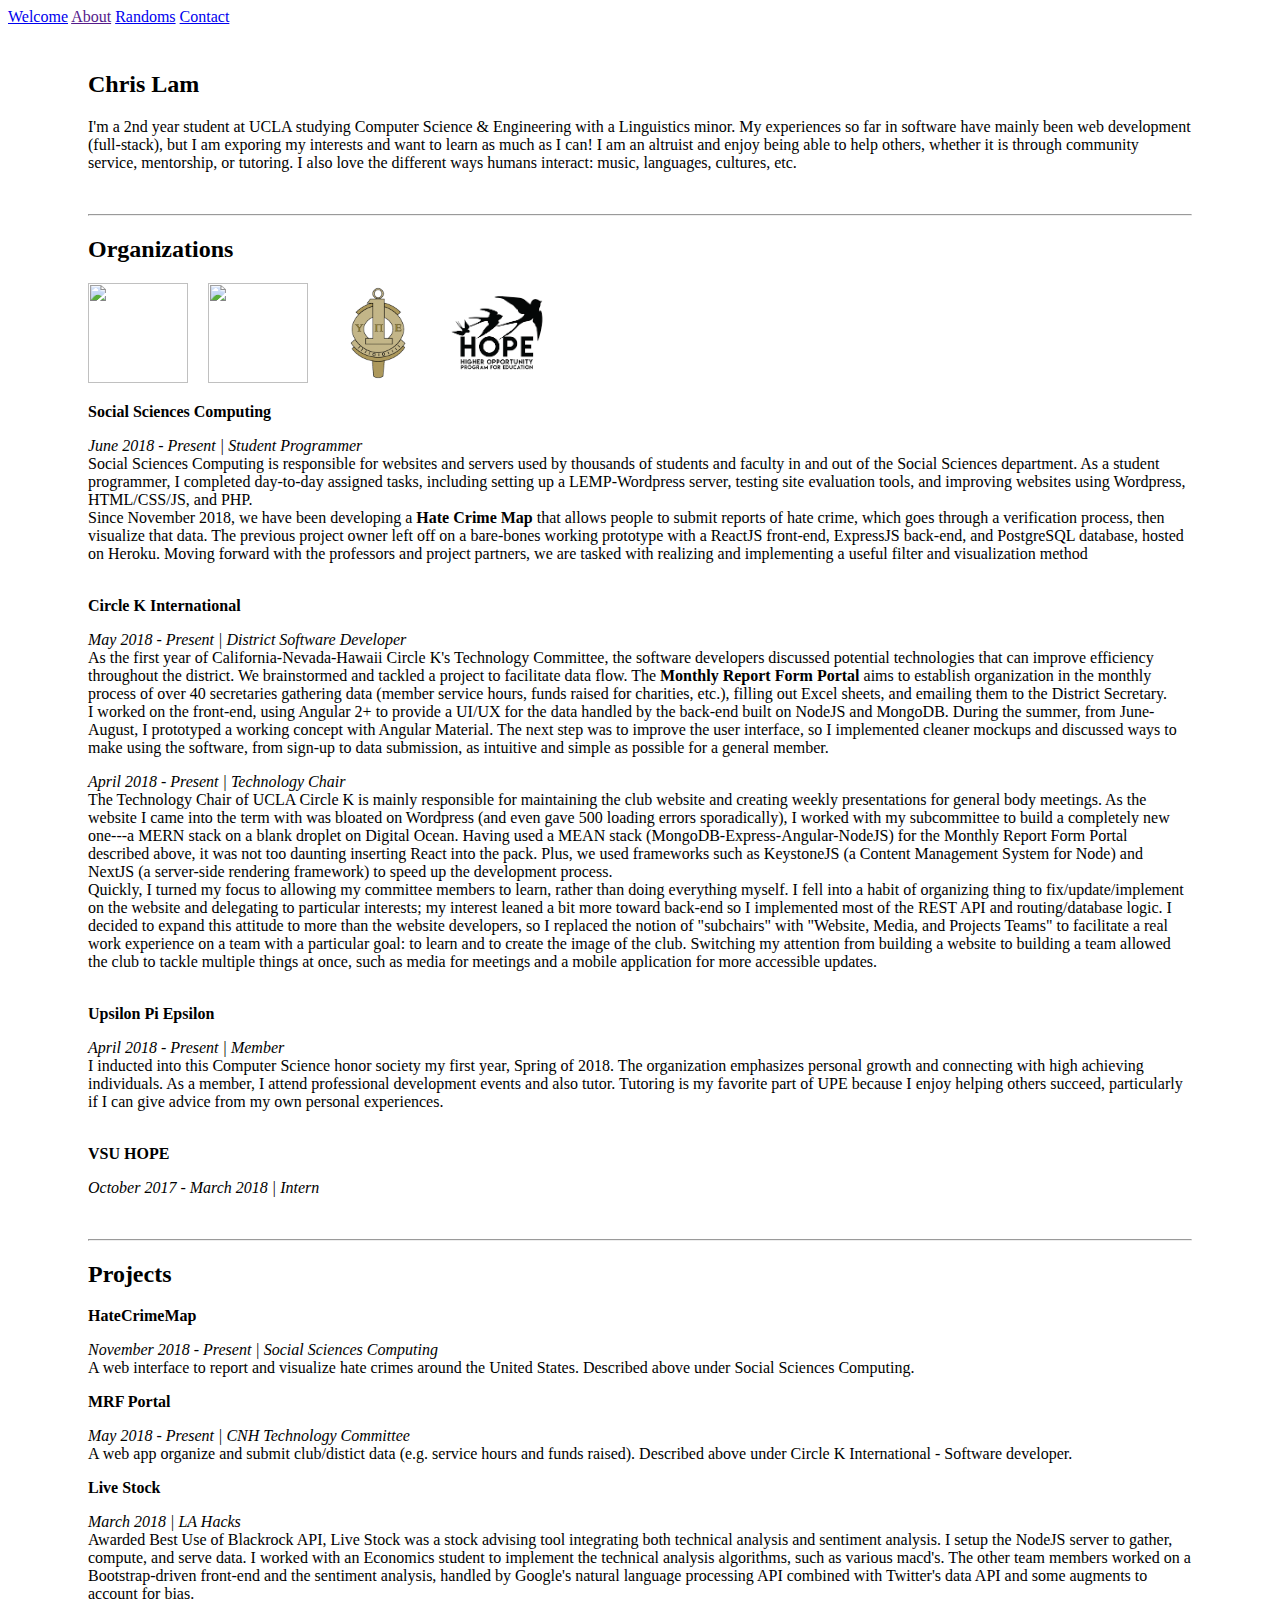
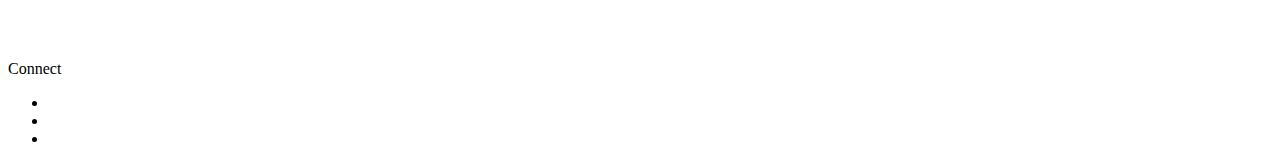
==== about.html @ 4cc645e5 "Updates and filled in missing pages" ====
<!DOCTYPE html>
<html>
	<head>
		<link rel="stylesheet" href="./mdl/material.min.css">
		<script src="./mdl/material.min.js"></script>
		<link rel="stylesheet" href="https://fonts.googleapis.com/icon?family=Material+Icons">
		<link rel="stylesheet" href="https://use.fontawesome.com/releases/v5.3.1/css/all.css" integrity="sha384-mzrmE5qonljUremFsqc01SB46JvROS7bZs3IO2EmfFsd15uHvIt+Y8vEf7N7fWAU" crossOrigin="anonymous" />

		<link rel="stylesheet" href="./Assets/css/main.css">
		<link rel="stylesheet" href="./Assets/css/about.css">
		<meta name="viewport" content="width=device-width, initial-scale=1">
	</head>
	<body>
		<div class="mdl-layout mdl-js-layout">
		  <header class="mdl-layout__header">
		    <div class="mdl-layout__header-row">
		      <nav class="mdl-navigation">
		        <a class="mdl-navigation__link" href="index.html">Welcome</a>
		        <a class="mdl-navigation__link" href="">About</a>
		        <a class="mdl-navigation__link" href="randoms.html">Randoms</a>
		        <a class="mdl-navigation__link" href="contact.html">Contact</a>
		      </nav>
		    </div>
		  </header>
		  <main class="mdl-layout__content">

		  	<div id="about">
		  		<h2>Chris Lam</h2>
		  		<p>I'm a 2nd year student at UCLA studying Computer Science & Engineering with a Linguistics minor. My experiences so far in software have mainly been web development (full-stack), but I am exporing my interests and want to learn as much as I can! I am an altruist and enjoy being able to help others, whether it is through community service, mentorship, or tutoring. I also love the different ways humans interact: music, languages, cultures, etc.</p>

		  		<br />
		  		<hr />

		  		<h2>Organizations</h2>
		  		<div id="logos">
		  			<img id="ssc" height="100" width="100" src="./Assets/images/ssc.png" />
		  			<img id="cki" height="100" width="100" src="./Assets/images/cki.png" />
		  			<img id="upe" height="100" width="100" src="./Assets/images/upe.png" />
		  			<img id="hope" height="100" width="100" src="./Assets/images/hope.png" />
		  		</div>
		  		<div>
		  			<h4>Social Sciences Computing</h4>
		  			<p class="mb-0"><em>June 2018 - Present | Student Programmer</em></p>
		  			<p class="mt-0 mb-0">Social Sciences Computing is responsible for websites and servers used by thousands of students and faculty in and out of the Social Sciences department. As a student programmer, I completed day-to-day assigned tasks, including setting up a LEMP-Wordpress server, testing site evaluation tools, and improving websites using Wordpress, HTML/CSS/JS, and PHP.</p>
		  			<p class="mt-0">Since November 2018, we have been developing a <strong>Hate Crime Map</strong> that allows people to submit reports of hate crime, which goes through a verification process, then visualize that data. The previous project owner left off on a bare-bones working prototype with a ReactJS front-end, ExpressJS back-end, and PostgreSQL database, hosted on Heroku. Moving forward with the professors and project partners, we are tasked with realizing and implementing a useful filter and visualization method</p>
		  		</div>
		  		<br />
		  		<div>
		  			<h4>Circle K International</h4>
		  			<p class="mb-0"><em>May 2018 - Present | District Software Developer</em></p>
		  			<p class="mt-0 mb-0">As the first year of California-Nevada-Hawaii Circle K's Technology Committee, the software developers discussed potential technologies that can improve efficiency throughout the district. We brainstormed and tackled a project to facilitate data flow. The <strong>Monthly Report Form Portal</strong> aims to establish organization in the monthly process of over 40 secretaries gathering data (member service hours, funds raised for charities, etc.), filling out Excel sheets, and emailing them to the District Secretary.</p>
		  			<p class="mt-0">I worked on the front-end, using Angular 2+ to provide a UI/UX for the data handled by the back-end built on NodeJS and MongoDB. During the summer, from June-August, I prototyped a working concept with Angular Material. The next step was to improve the user interface, so I implemented cleaner mockups and discussed ways to make using the software, from sign-up to data submission, as intuitive and simple as possible for a general member.</p>
		  			<p class="mb-0"><em>April 2018 - Present | Technology Chair</em></p>
		  			<p class="mt-0 mb-0">The Technology Chair of UCLA Circle K is mainly responsible for maintaining the club website and creating weekly presentations for general body meetings. As the website I came into the term with was bloated on Wordpress (and even gave 500 loading errors sporadically), I worked with my subcommittee to build a completely new one---a MERN stack on a blank droplet on Digital Ocean. Having used a MEAN stack (MongoDB-Express-Angular-NodeJS) for the Monthly Report Form Portal described above, it was not too daunting inserting React into the pack. Plus, we used frameworks such as KeystoneJS (a Content Management System for Node) and NextJS (a server-side rendering framework) to speed up the development process.</p>
	  				<p class="mt-0	">Quickly, I turned my focus to allowing my committee members to learn, rather than doing everything myself. I fell into a habit of organizing thing to fix/update/implement on the website and delegating to particular interests; my interest leaned a bit more toward back-end so I implemented most of the REST API and routing/database logic. I decided to expand this attitude to more than the website developers, so I replaced the notion of "subchairs" with "Website, Media, and Projects Teams" to facilitate a real work experience on a team with a particular goal: to learn and to create the image of the club. Switching my attention from building a website to building a team allowed the club to tackle multiple things at once, such as media for meetings and a mobile application for more accessible updates.</p>
		  		</div>
		  		<br />
		  		<div>
		  			<h4>Upsilon Pi Epsilon</h4>
		  			<p class="mb-0"><em>April 2018 - Present | Member</em></p>
		  			<p class="mt-0">I inducted into this Computer Science honor society my first year, Spring of 2018. The organization emphasizes personal growth and connecting with high achieving individuals. As a member, I attend professional development events and also tutor. Tutoring is my favorite part of UPE because I enjoy helping others succeed, particularly if I can give advice from my own personal experiences.</p>
		  		</div>
		  		<br />
		  		<div>
		  			<h4>VSU HOPE</h4>
		  			<p class="mb-0"><em>October 2017 - March 2018 | Intern</em></p>
		  			<p class="mt-0"></p>
		  		</div>

		  		<br />
		  		<hr />

		  		<h2>Projects</h2>
		  		<div>
		  			<h4>HateCrimeMap</h4>
		  			<p class="mb-0"><em>November 2018 - Present | Social Sciences Computing</em></p>
		  			<p class="mt-0">A web interface to report and visualize hate crimes around the United States. Described above under Social Sciences Computing.</p>
		  		</div>
		  		<div>
		  			<h4>MRF Portal</h4>
		  			<p class="mb-0"><em>May 2018 - Present | CNH Technology Committee</em></p>
		  			<p class="mt-0">A web app organize and submit club/distict data (e.g. service hours and funds raised). Described above under Circle K International - Software developer.</p>
		  		</div>
		  		<div>
		  			<h4>Live Stock</h4>
		  			<p class="mb-0"><em>March 2018 | LA Hacks</em></p>
		  			<p class="mt-0">Awarded Best Use of Blackrock API, Live Stock was a stock advising tool integrating both technical analysis and sentiment analysis. I setup the NodeJS server to gather, compute, and serve data. I worked with an Economics student to implement the technical analysis algorithms, such as various macd's. The other team members worked on a Bootstrap-driven front-end and the sentiment analysis, handled by Google's natural language processing API combined with Twitter's data API and some augments to account for bias.</p>
		  		</div>
		  		
		  	</div>

		  	<div id="footer-ish">
		  		<p>Connect</p>
				<ul class="social">
					<li><a href="https://www.facebook.com/chrispylamb/" rel="noopener noreferrer" target="_blank"><i class="fab fa-facebook-f"></i></a></li>
					<li><a href="https://github.com/chrispylam" rel="noopener noreferrer" target="_blank"><i class="fab fa-github"></i></a></li>
					<li><a href="https://www.linkedin.com/in/chrispyl" rel="noopener noreferrer" target="_blank"><i class="fab fa-linkedin"></i></a></li>
				</ul>
			</div>

		  </main>
		</div>


	</body>


</html>
---- Assets/css/about.css ----
#about {
	padding: 25px 80px;
}
#about h1, #about h4 {
	margin: 0;
}
#about h1 {
	font-family: "Myriad Pro", sans-serif;
	font-size: 96px;
	font-weight: bold;
}

#logos {
	margin-bottom: 16px;
}
#logos img {
	margin-right: 16px;
}

.mt-0 {
	margin-top: 0;
}
.mb-0 {
	margin-bottom: 0;
}
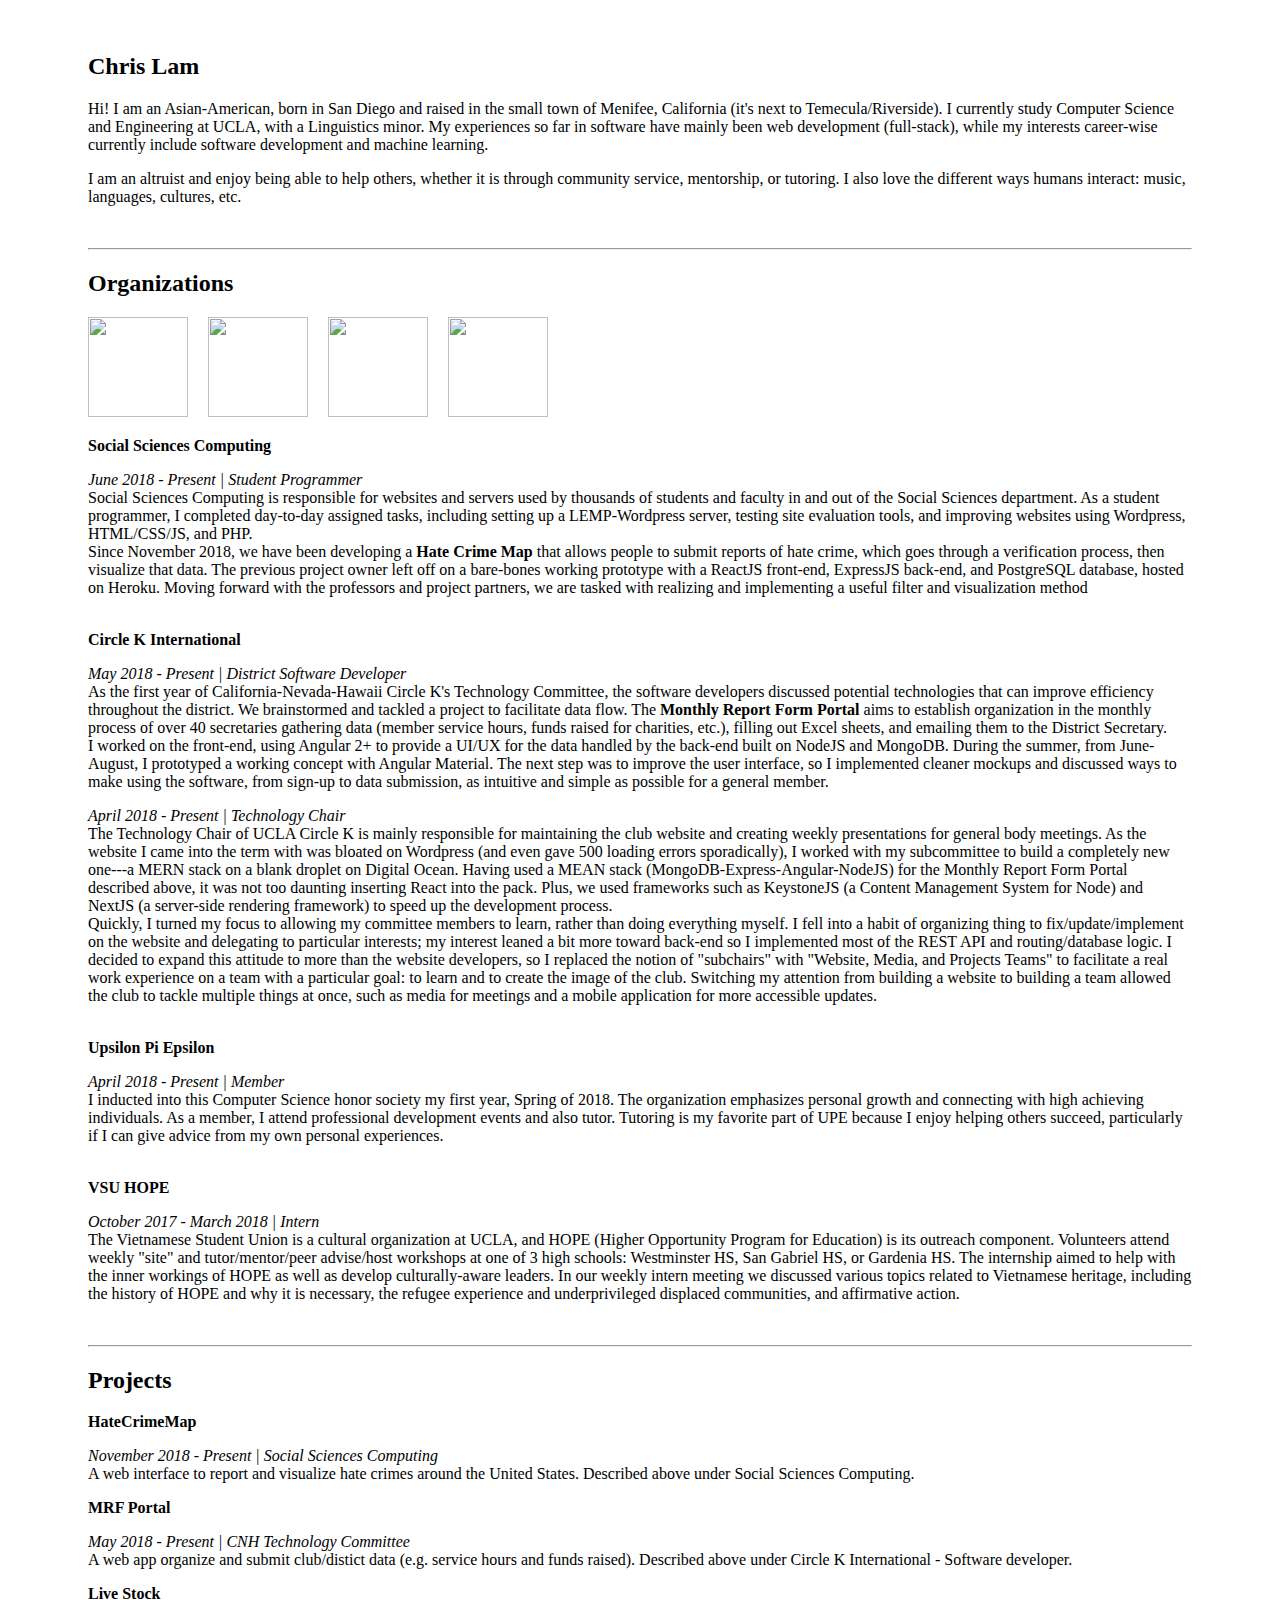
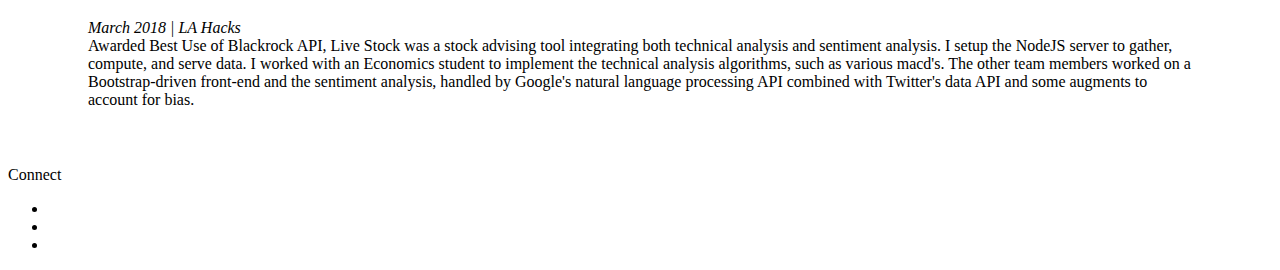
==== commit 8bd34aa0: "Changed year and abstracted nav bar" ====
--- a/about.html
+++ b/about.html
@@ -8,35 +8,34 @@
 
 		<link rel="stylesheet" href="./Assets/css/main.css">
 		<link rel="stylesheet" href="./Assets/css/about.css">
+
+		<script
+		  src="https://code.jquery.com/jquery-3.4.1.min.js"
+		  integrity="sha256-CSXorXvZcTkaix6Yvo6HppcZGetbYMGWSFlBw8HfCJo="
+		  crossorigin="anonymous"></script>
+		<script src="./Assets/js/main.js" type="text/javascript"></script>
 		<meta name="viewport" content="width=device-width, initial-scale=1">
 	</head>
 	<body>
 		<div class="mdl-layout mdl-js-layout">
-		  <header class="mdl-layout__header">
-		    <div class="mdl-layout__header-row">
-		      <nav class="mdl-navigation">
-		        <a class="mdl-navigation__link" href="index.html">Welcome</a>
-		        <a class="mdl-navigation__link" href="">About</a>
-		        <a class="mdl-navigation__link" href="randoms.html">Randoms</a>
-		        <a class="mdl-navigation__link" href="contact.html">Contact</a>
-		      </nav>
-		    </div>
-		  </header>
+		  <div id="nav"></div>
 		  <main class="mdl-layout__content">
 
 		  	<div id="about">
 		  		<h2>Chris Lam</h2>
-		  		<p>I'm a 2nd year student at UCLA studying Computer Science & Engineering with a Linguistics minor. My experiences so far in software have mainly been web development (full-stack), but I am exporing my interests and want to learn as much as I can! I am an altruist and enjoy being able to help others, whether it is through community service, mentorship, or tutoring. I also love the different ways humans interact: music, languages, cultures, etc.</p>
+		  		<p>Hi! I am an Asian-American, born in San Diego and raised in the small town of Menifee, California (it's next to Temecula/Riverside). I currently study Computer Science and Engineering at UCLA, with a Linguistics minor. My experiences so far in software have mainly been web development (full-stack), while my interests career-wise currently include software development and machine learning.</p>
+		  		<p>
+		  		I am an altruist and enjoy being able to help others, whether it is through community service, mentorship, or tutoring. I also love the different ways humans interact: music, languages, cultures, etc.</p>
 
 		  		<br />
 		  		<hr />
 
 		  		<h2>Organizations</h2>
 		  		<div id="logos">
-		  			<img id="ssc" height="100" width="100" src="./Assets/images/ssc.png" />
-		  			<img id="cki" height="100" width="100" src="./Assets/images/cki.png" />
-		  			<img id="upe" height="100" width="100" src="./Assets/images/upe.png" />
-		  			<img id="hope" height="100" width="100" src="./Assets/images/hope.png" />
+		  			<img id="ssc" height="100" width="100" src="./Assets/media/ssc.png" />
+		  			<img id="cki" height="100" width="100" src="./Assets/media/cki.png" />
+		  			<img id="upe" height="100" width="100" src="./Assets/media/upe.png" />
+		  			<img id="hope" height="100" width="100" src="./Assets/media/hope.png" />
 		  		</div>
 		  		<div>
 		  			<h4>Social Sciences Computing</h4>
@@ -64,7 +63,7 @@
 		  		<div>
 		  			<h4>VSU HOPE</h4>
 		  			<p class="mb-0"><em>October 2017 - March 2018 | Intern</em></p>
-		  			<p class="mt-0"></p>
+		  			<p class="mt-0">The Vietnamese Student Union is a cultural organization at UCLA, and HOPE (Higher Opportunity Program for Education) is its outreach component. Volunteers attend weekly "site" and tutor/mentor/peer advise/host workshops at one of 3 high schools: Westminster HS, San Gabriel HS, or Gardenia HS. The internship aimed to help with the inner workings of HOPE as well as develop culturally-aware leaders. In our weekly intern meeting we discussed various topics related to Vietnamese heritage, including the history of HOPE and why it is necessary, the refugee experience and underprivileged displaced communities, and affirmative action.</p>
 		  		</div>
 
 		  		<br />
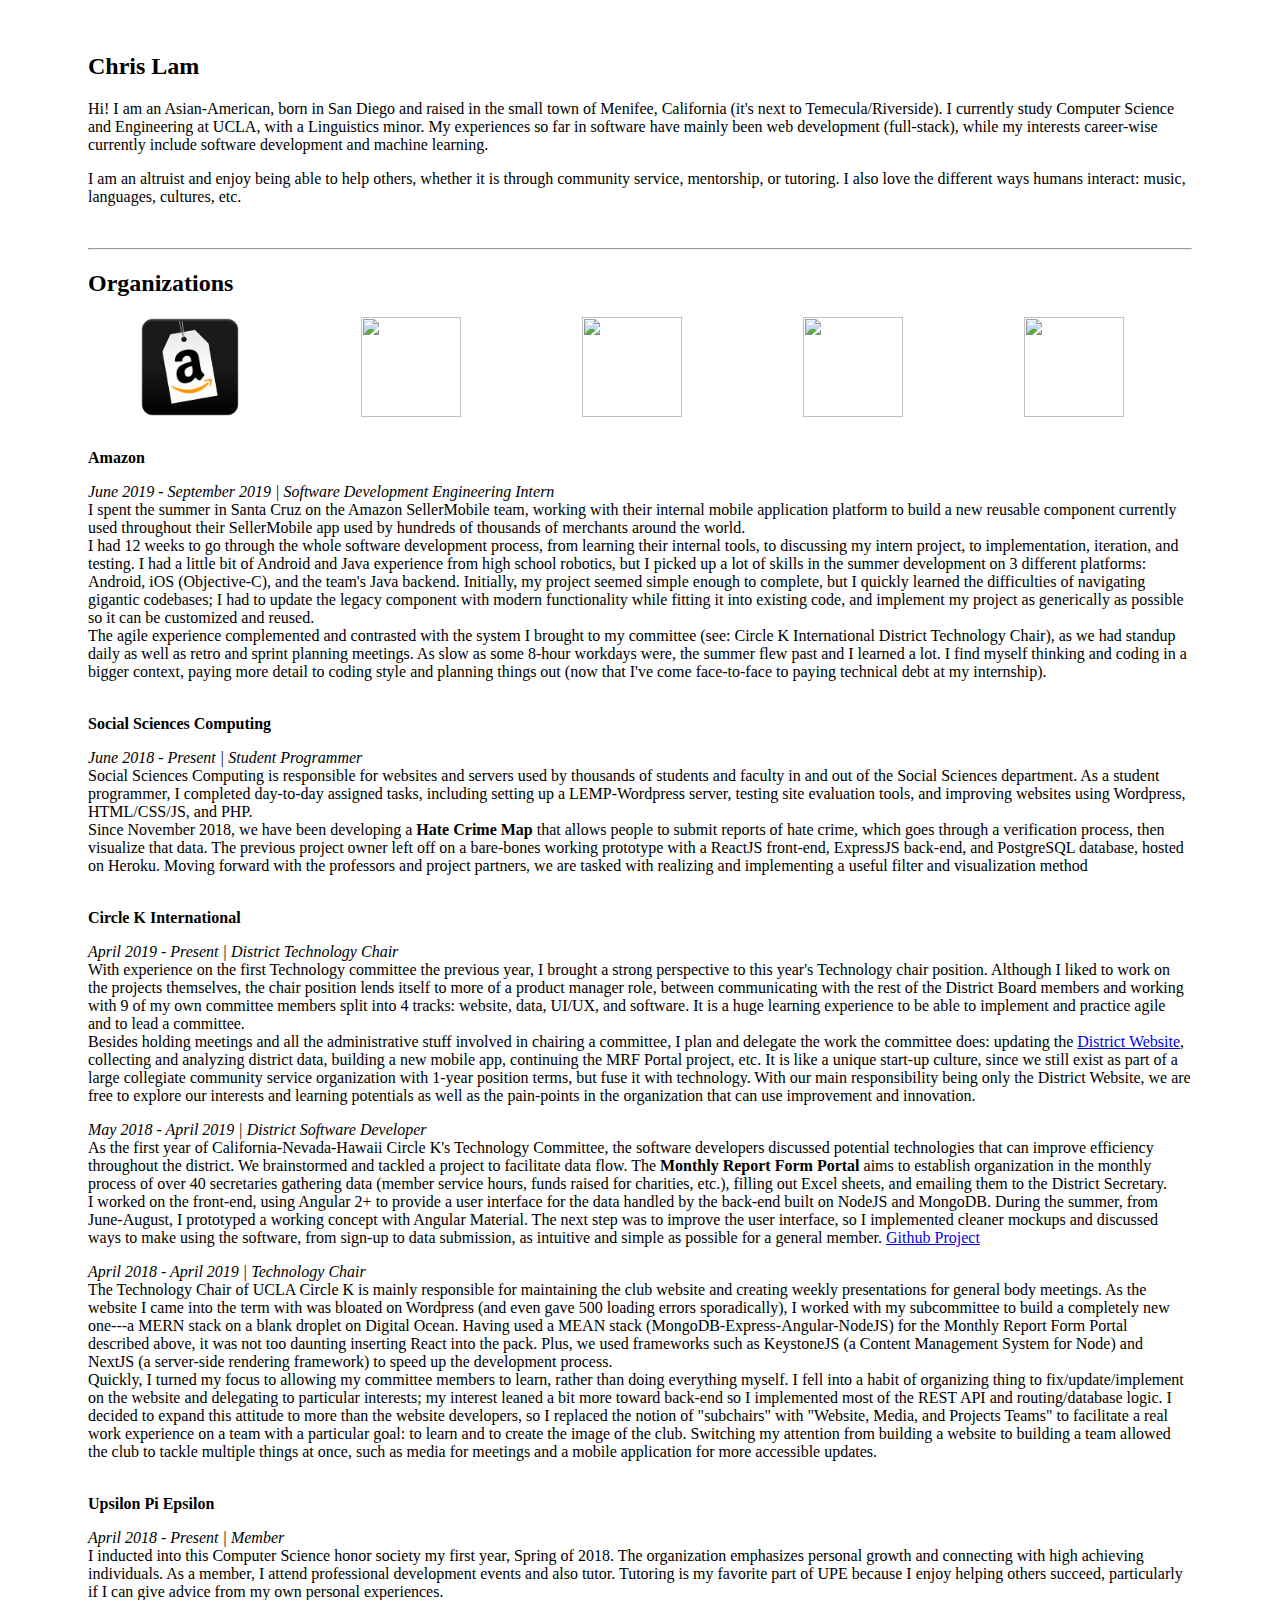
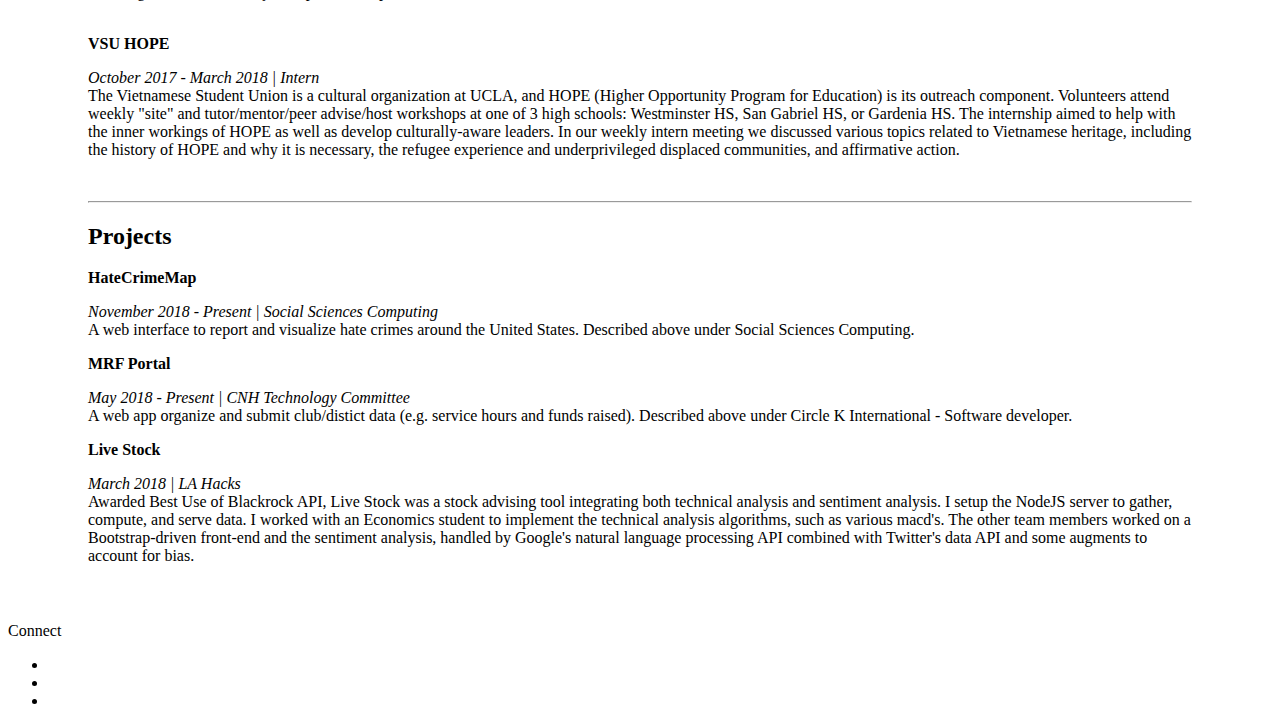
==== commit 9571fd58: "Updated intro and about. Added media file for photography" ====
--- a/about.html
+++ b/about.html
@@ -32,11 +32,21 @@
 
 		  		<h2>Organizations</h2>
 		  		<div id="logos">
+		  			<!-- TODO: click to scroll to experience -->
+		  			<img id="amz" height="100" width="100" src="./Assets/media/amazon.png" />
 		  			<img id="ssc" height="100" width="100" src="./Assets/media/ssc.png" />
 		  			<img id="cki" height="100" width="100" src="./Assets/media/cki.png" />
 		  			<img id="upe" height="100" width="100" src="./Assets/media/upe.png" />
 		  			<img id="hope" height="100" width="100" src="./Assets/media/hope.png" />
 		  		</div>
+		  		<div>
+		  			<h4>Amazon</h4>
+		  			<p class="mb-0"><em>June 2019 - September 2019 | Software Development Engineering Intern</em></p>
+		  			<p class="mt-0 mb-0">I spent the summer in Santa Cruz on the Amazon SellerMobile team, working with their internal mobile application platform to build a new reusable component currently used throughout their SellerMobile app used by hundreds of thousands of merchants around the world.</p>
+		  			<p class="mt-0 mb-0">I had 12 weeks to go through the whole software development process, from learning their internal tools, to discussing my intern project, to implementation, iteration, and testing. I had a little bit of Android and Java experience from high school robotics, but I picked up a lot of skills in the summer development on 3 different platforms: Android, iOS (Objective-C), and the team's Java backend. Initially, my project seemed simple enough to complete, but I quickly learned the difficulties of navigating gigantic codebases; I had to update the legacy component with modern functionality while fitting it into existing code, and implement my project as generically as possible so it can be customized and reused.</p>
+		  			<p class="mt-0">The agile experience complemented and contrasted with the system I brought to my committee (see: Circle K International District Technology Chair), as we had standup daily as well as retro and sprint planning meetings. As slow as some 8-hour workdays were, the summer flew past and I learned a lot. I find myself thinking and coding in a bigger context, paying more detail to coding style and planning things out (now that I've come face-to-face to paying technical debt at my internship).</p>
+		  		</div>
+		  		<br />
 		  		<div>
 		  			<h4>Social Sciences Computing</h4>
 		  			<p class="mb-0"><em>June 2018 - Present | Student Programmer</em></p>
@@ -46,10 +56,13 @@
 		  		<br />
 		  		<div>
 		  			<h4>Circle K International</h4>
-		  			<p class="mb-0"><em>May 2018 - Present | District Software Developer</em></p>
+		  			<p class="mb-0"><em>April 2019 - Present | District Technology Chair</em></p>
+		  			<p class="mt-0 mb-0">With experience on the first Technology committee the previous year, I brought a strong perspective to this year's Technology chair position. Although I liked to work on the projects themselves, the chair position lends itself to more of a product manager role, between communicating with the rest of the District Board members and working with 9 of my own committee members split into 4 tracks: website, data, UI/UX, and software. It is a huge learning experience to be able to implement and practice agile and to lead a committee.</p>
+		  			<p class="mt-0">Besides holding meetings and all the administrative stuff involved in chairing a committee, I plan and delegate the work the committee does: updating the <a target="_blank" href="cnhcirclek.org">District Website</a>, collecting and analyzing district data, building a new mobile app, continuing the MRF Portal project, etc. It is like a unique start-up culture, since we still exist as part of a large collegiate community service organization with 1-year position terms, but fuse it with technology. With our main responsibility being only the District Website, we are free to explore our interests and learning potentials as well as the pain-points in the organization that can use improvement and innovation.</p>
+		  			<p class="mb-0"><em>May 2018 - April 2019 | District Software Developer</em></p>
 		  			<p class="mt-0 mb-0">As the first year of California-Nevada-Hawaii Circle K's Technology Committee, the software developers discussed potential technologies that can improve efficiency throughout the district. We brainstormed and tackled a project to facilitate data flow. The <strong>Monthly Report Form Portal</strong> aims to establish organization in the monthly process of over 40 secretaries gathering data (member service hours, funds raised for charities, etc.), filling out Excel sheets, and emailing them to the District Secretary.</p>
-		  			<p class="mt-0">I worked on the front-end, using Angular 2+ to provide a UI/UX for the data handled by the back-end built on NodeJS and MongoDB. During the summer, from June-August, I prototyped a working concept with Angular Material. The next step was to improve the user interface, so I implemented cleaner mockups and discussed ways to make using the software, from sign-up to data submission, as intuitive and simple as possible for a general member.</p>
-		  			<p class="mb-0"><em>April 2018 - Present | Technology Chair</em></p>
+		  			<p class="mt-0">I worked on the front-end, using Angular 2+ to provide a user interface for the data handled by the back-end built on NodeJS and MongoDB. During the summer, from June-August, I prototyped a working concept with Angular Material. The next step was to improve the user interface, so I implemented cleaner mockups and discussed ways to make using the software, from sign-up to data submission, as intuitive and simple as possible for a general member. <a target="_blank" href="https://github.com/CNHCircleK/Portal-Frontend">Github Project</a></p>
+		  			<p class="mb-0"><em>April 2018 - April 2019 | Technology Chair</em></p>
 		  			<p class="mt-0 mb-0">The Technology Chair of UCLA Circle K is mainly responsible for maintaining the club website and creating weekly presentations for general body meetings. As the website I came into the term with was bloated on Wordpress (and even gave 500 loading errors sporadically), I worked with my subcommittee to build a completely new one---a MERN stack on a blank droplet on Digital Ocean. Having used a MEAN stack (MongoDB-Express-Angular-NodeJS) for the Monthly Report Form Portal described above, it was not too daunting inserting React into the pack. Plus, we used frameworks such as KeystoneJS (a Content Management System for Node) and NextJS (a server-side rendering framework) to speed up the development process.</p>
 	  				<p class="mt-0	">Quickly, I turned my focus to allowing my committee members to learn, rather than doing everything myself. I fell into a habit of organizing thing to fix/update/implement on the website and delegating to particular interests; my interest leaned a bit more toward back-end so I implemented most of the REST API and routing/database logic. I decided to expand this attitude to more than the website developers, so I replaced the notion of "subchairs" with "Website, Media, and Projects Teams" to facilitate a real work experience on a team with a particular goal: to learn and to create the image of the club. Switching my attention from building a website to building a team allowed the club to tackle multiple things at once, such as media for meetings and a mobile application for more accessible updates.</p>
 		  		</div>
--- a/Assets/css/about.css
+++ b/Assets/css/about.css
@@ -11,7 +11,9 @@
 }
 
 #logos {
-	margin-bottom: 16px;
+	margin-bottom: 32px;
+	display: flex;
+	justify-content: space-around;
 }
 #logos img {
 	margin-right: 16px;
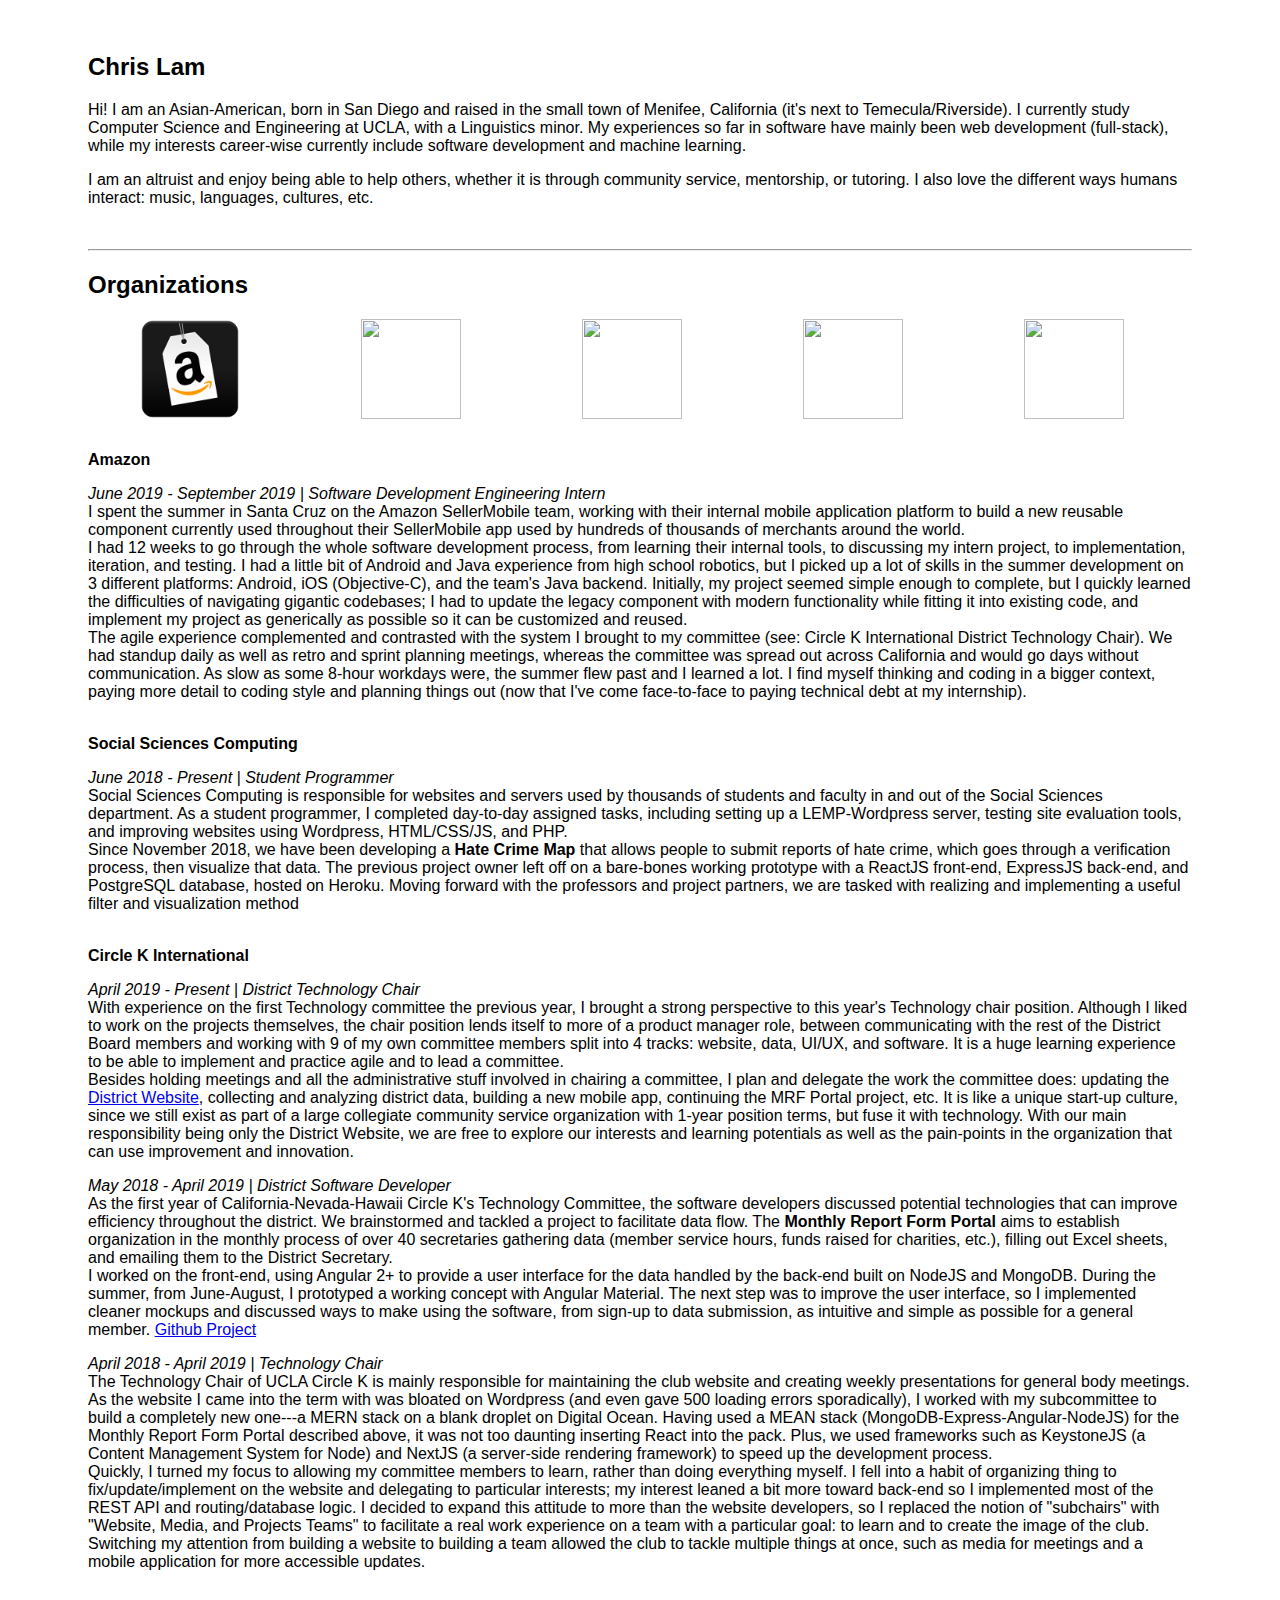
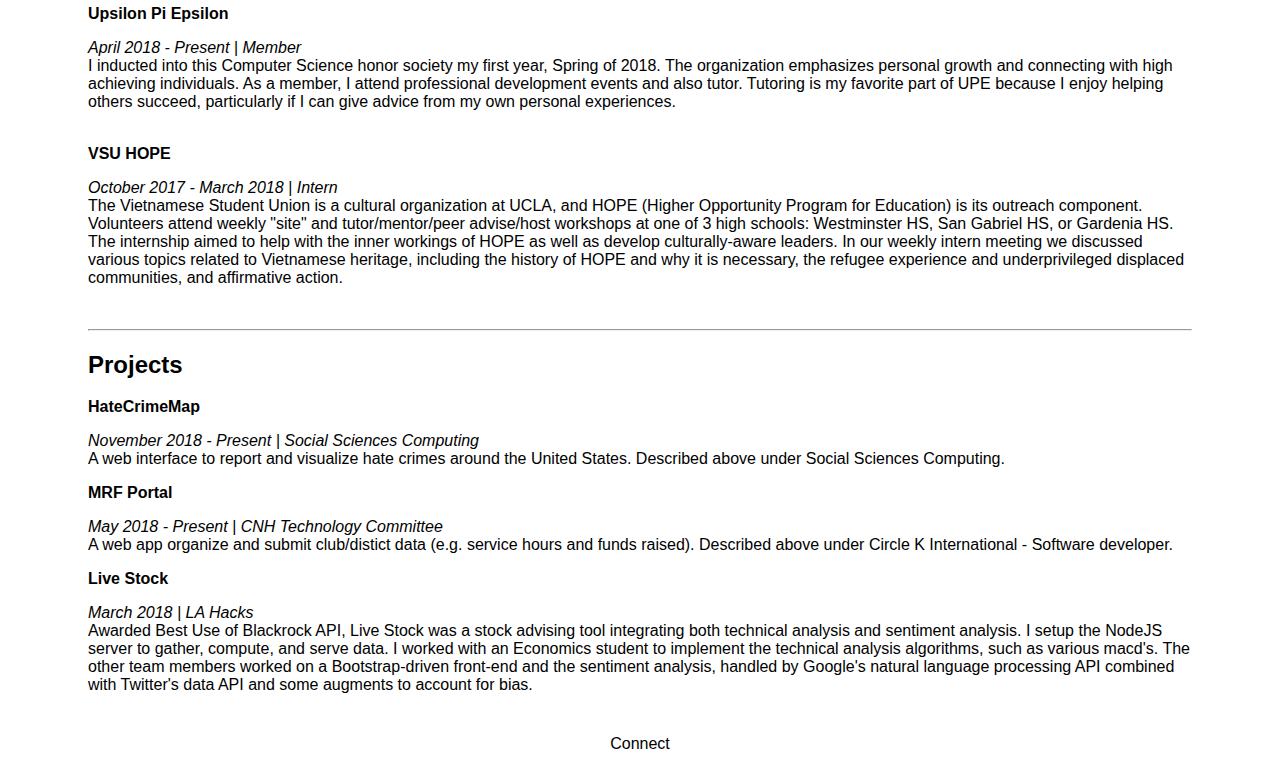
==== commit 954b61f4: "Update linkedin, add media, add resume" ====
--- a/about.html
+++ b/about.html
@@ -44,7 +44,7 @@
 		  			<p class="mb-0"><em>June 2019 - September 2019 | Software Development Engineering Intern</em></p>
 		  			<p class="mt-0 mb-0">I spent the summer in Santa Cruz on the Amazon SellerMobile team, working with their internal mobile application platform to build a new reusable component currently used throughout their SellerMobile app used by hundreds of thousands of merchants around the world.</p>
 		  			<p class="mt-0 mb-0">I had 12 weeks to go through the whole software development process, from learning their internal tools, to discussing my intern project, to implementation, iteration, and testing. I had a little bit of Android and Java experience from high school robotics, but I picked up a lot of skills in the summer development on 3 different platforms: Android, iOS (Objective-C), and the team's Java backend. Initially, my project seemed simple enough to complete, but I quickly learned the difficulties of navigating gigantic codebases; I had to update the legacy component with modern functionality while fitting it into existing code, and implement my project as generically as possible so it can be customized and reused.</p>
-		  			<p class="mt-0">The agile experience complemented and contrasted with the system I brought to my committee (see: Circle K International District Technology Chair), as we had standup daily as well as retro and sprint planning meetings. As slow as some 8-hour workdays were, the summer flew past and I learned a lot. I find myself thinking and coding in a bigger context, paying more detail to coding style and planning things out (now that I've come face-to-face to paying technical debt at my internship).</p>
+		  			<p class="mt-0">The agile experience complemented and contrasted with the system I brought to my committee (see: Circle K International District Technology Chair). We had standup daily as well as retro and sprint planning meetings, whereas the committee was spread out across California and would go days without communication. As slow as some 8-hour workdays were, the summer flew past and I learned a lot. I find myself thinking and coding in a bigger context, paying more detail to coding style and planning things out (now that I've come face-to-face to paying technical debt at my internship).</p>
 		  		</div>
 		  		<br />
 		  		<div>
@@ -106,7 +106,7 @@
 				<ul class="social">
 					<li><a href="https://www.facebook.com/chrispylamb/" rel="noopener noreferrer" target="_blank"><i class="fab fa-facebook-f"></i></a></li>
 					<li><a href="https://github.com/chrispylam" rel="noopener noreferrer" target="_blank"><i class="fab fa-github"></i></a></li>
-					<li><a href="https://www.linkedin.com/in/chrispyl" rel="noopener noreferrer" target="_blank"><i class="fab fa-linkedin"></i></a></li>
+					<li><a href="https://www.linkedin.com/in/chrispylam/" rel="noopener noreferrer" target="_blank"><i class="fab fa-linkedin"></i></a></li>
 				</ul>
 			</div>
 
--- a/Assets/css/main.css
+++ b/Assets/css/main.css
@@ -0,0 +1,69 @@
+html, body {
+	height: 100%;
+	font-family: "Roboto", sans-serif;
+}
+
+.mdl-layout .mdl-layout__header {
+	background-color: white;
+}
+.mdl-navigation .mdl-navigation__link {
+	font-family: "Century Gothic", sans-serif;
+	font-size: 20px;
+	color: black;
+}
+
+#logos {
+	margin-bottom: 32px;
+	display: flex;
+	justify-content: space-around;
+}
+#logos img {
+	margin-right: 16px;
+}
+
+.mt-0 {
+	margin-top: 0;
+}
+.mb-0 {
+	margin-bottom: 0;
+}
+
+#footer-ish {
+	margin-bottom: 8px;
+}
+
+#footer-ish p {
+	text-align: center;
+	margin: 0;
+}
+
+.social {
+	display: flex;
+	justify-content: center;
+	align-items: center;
+
+	margin: 0;
+	padding: 5px 0;
+	font-size: 1em;
+
+	list-style: none;
+}
+.social > li {
+	margin: 0 10px;
+}
+.social i {
+	color: black;
+	transition: color 0.3s, font-size 0.3s;
+}
+.social i:hover {
+	font-size: 2em;
+}
+.social i.fa-facebook-f:hover {
+	color: #3d5b99;
+}
+.social i.fa-github:hover {
+	color: #6e5494;
+}
+.social i.fa-linkedin:hover {
+	color: #4875B4;
+}